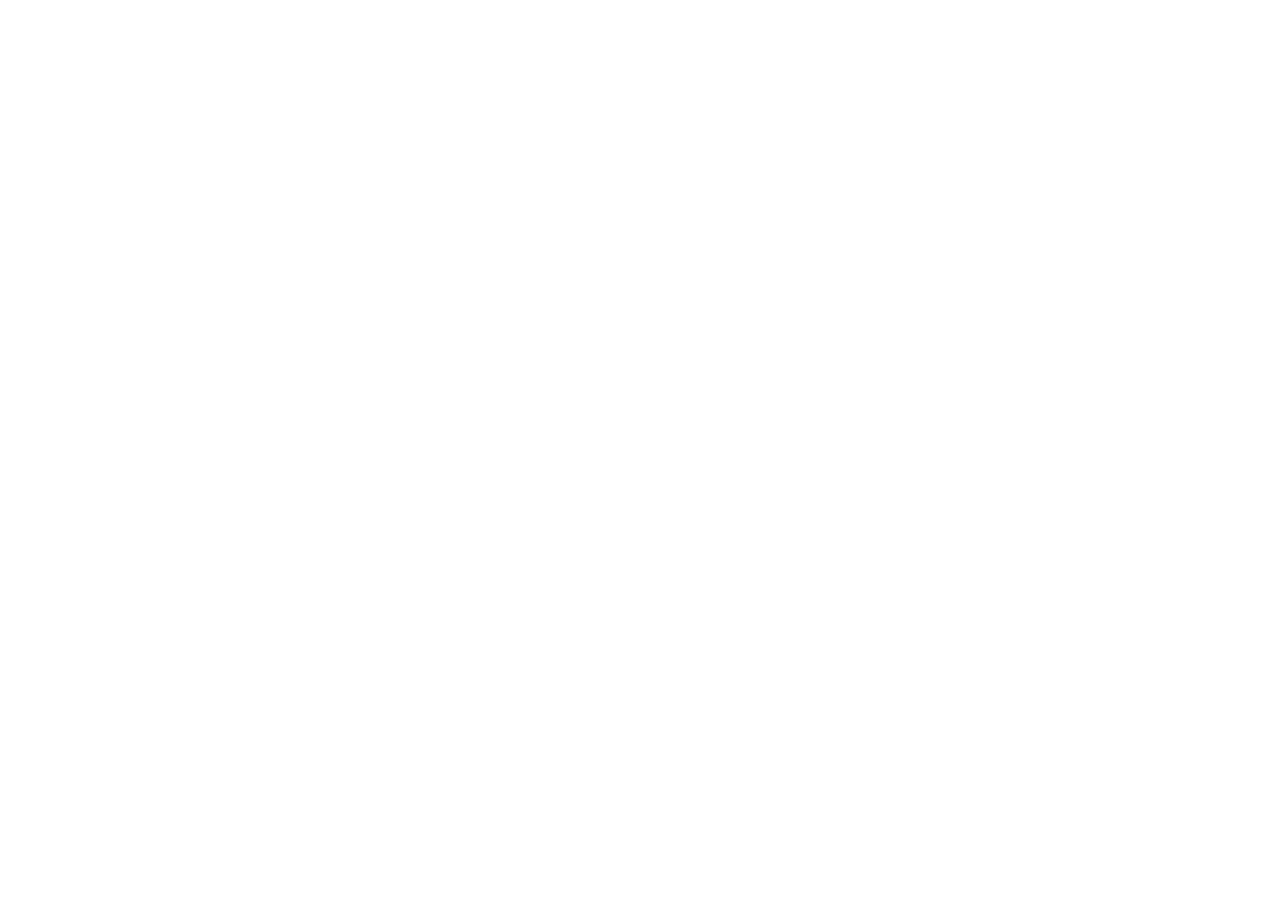
==== proto1/index.html @ 24685c92 "Added prototype 1 code" ====
<!DOCTYPE html>
<html>
    <head>
        <script src="http://simplewebrtc.com/latest.js"></script> 
		<link href="./css/style.css" rel="stylesheet" type="text/css">
		<script src="./js/jquery.min.js"></script>
		<script src="./js/utils.js"></script>
		<script src="./js/clmtrackr.js"></script>
		<script src="./models/model_pca_20_svm_emotionDetection.js"></script>
		<script src="./js/emotion_classifier.js"></script>
        <script src="./js/emotionmodel.js"></script>
        <script src="./js/socket.io.js"></script>
        <script src="./js/main.js"></script>
    </head>
    <body>

        <!-- <video id="videoel" width="120" height="90" preload="auto" loop></video> -->
        <!-- <canvas id="overlay" width="120" height="90"></canvas> -->
        <div id="remote">

            <!-- <canvas id="overlay" width="640" height="480"></canvas> -->
        </div>
        <div id="emoticons">
            <img class="emotion_icon" id="icon1" src="./img/icon_angry.png">
            <img class="emotion_icon" id="icon2" src="./img/icon_sad.png">
            <img class="emotion_icon" id="icon3" src="./img/icon_surprised.png">
            <img class="emotion_icon" id="icon4" src="./img/icon_happy.png">
        </div>
    </body>
</html>
---- proto1/css/style.css ----
#icon1, #icon2, #icon3, #icon4 {
    visibility: hidden;
}

.blurred {
    -webkit-filter: blur(25px);
}

#remote video{
    position: fixed;
    left: 0;
    top: 0;
    width:640px;
    height: 480px;
    z-index: -1000;
}
#remote canvas{
    position: fixed;
    left: 0;
    top: 0;
    width:640px;
    height: 480px;
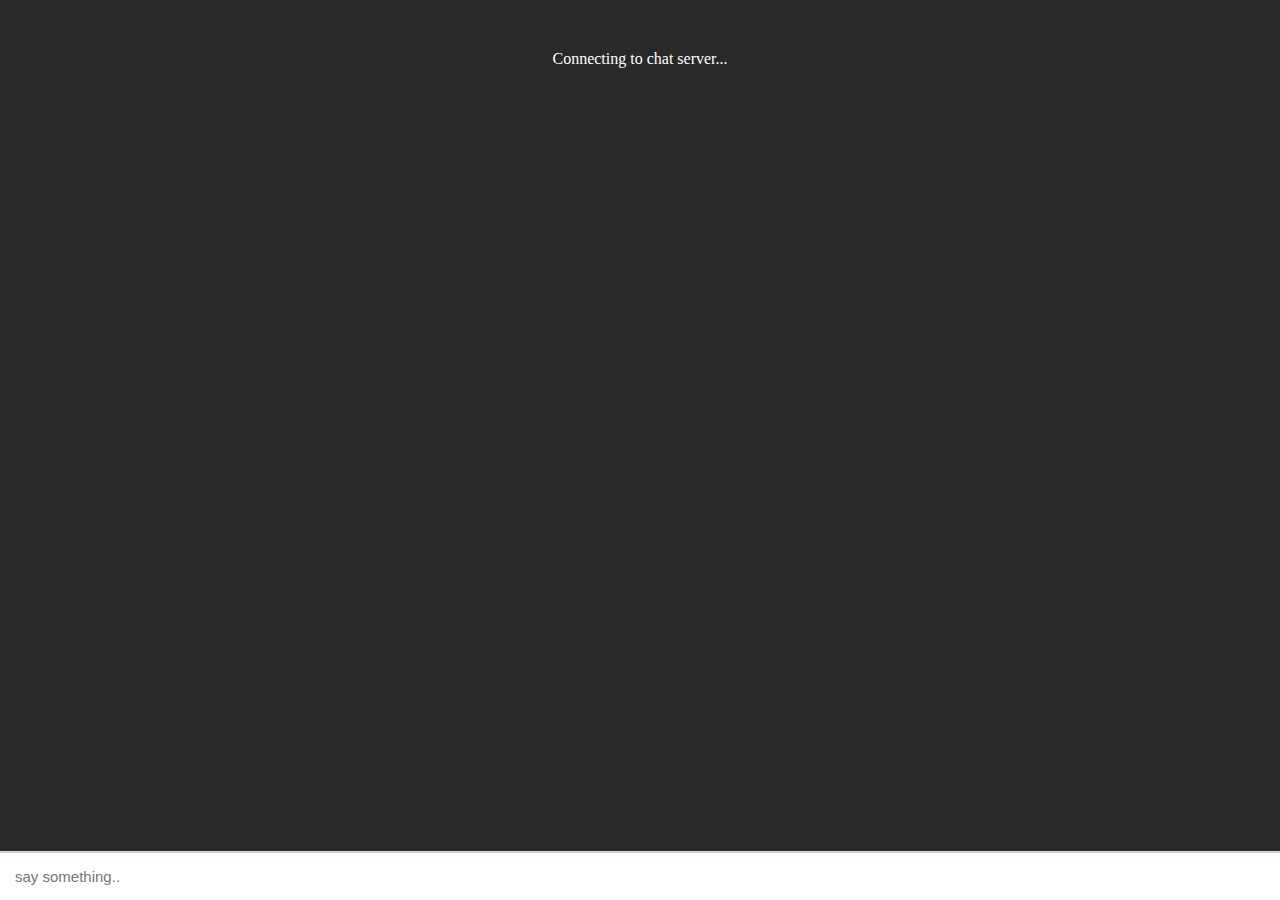
==== commit 0a25f267: "Added chat using firebase" ====
--- a/proto1/index.html
+++ b/proto1/index.html
@@ -2,6 +2,7 @@
 <html>
     <head>
         <script src="http://simplewebrtc.com/latest.js"></script> 
+        <script src='https://cdn.firebase.com/js/client/1.0.6/firebase.js'></script>
 		<link href="./css/style.css" rel="stylesheet" type="text/css">
 		<script src="./js/jquery.min.js"></script>
 		<script src="./js/utils.js"></script>
@@ -26,5 +27,15 @@
             <img class="emotion_icon" id="icon3" src="./img/icon_surprised.png">
             <img class="emotion_icon" id="icon4" src="./img/icon_happy.png">
         </div>
+
+
+        <div id="waiting">Connecting to chat server...</div>
+        <div id="second_counter"></div>
+        <div id="conversation"></div>
+        <div id="submission">
+            <input type="text" placeholder="say something..">
+        </div>
+        <div id="webcam_stream"></div>
+        <div id="video_container"></div>
     </body>
 </html>
--- a/proto1/css/style.css
+++ b/proto1/css/style.css
@@ -20,6 +20,39 @@
     top: 0;
     width:640px;
     height: 480px;
+}
+
+#conversation {
+  padding: 10px 10px 80px;
+  overflow-y: scroll;
+  height: 100%;
+}
+#submission {
+  position: fixed;
+  bottom: 0;
+  width: 100%;
+  right: 0;
+  border-top: 2px solid #dcc;
+  background: #fff;
+}
+#submission input {
+  border: none;
+  font-size: 15px;
+  padding: 15px;
+  outline: none;
+  box-sizing: border-box;
+  width: 100%;
+}
+#waiting {
+  position: fixed;
+  height: 100%;
+  width: 100%;
+  top: 0;
+  left: 0;
+  background: #292929;
+  color: white;
+  text-align: center;
+  padding: 50px 0;
+}
 
 
-
